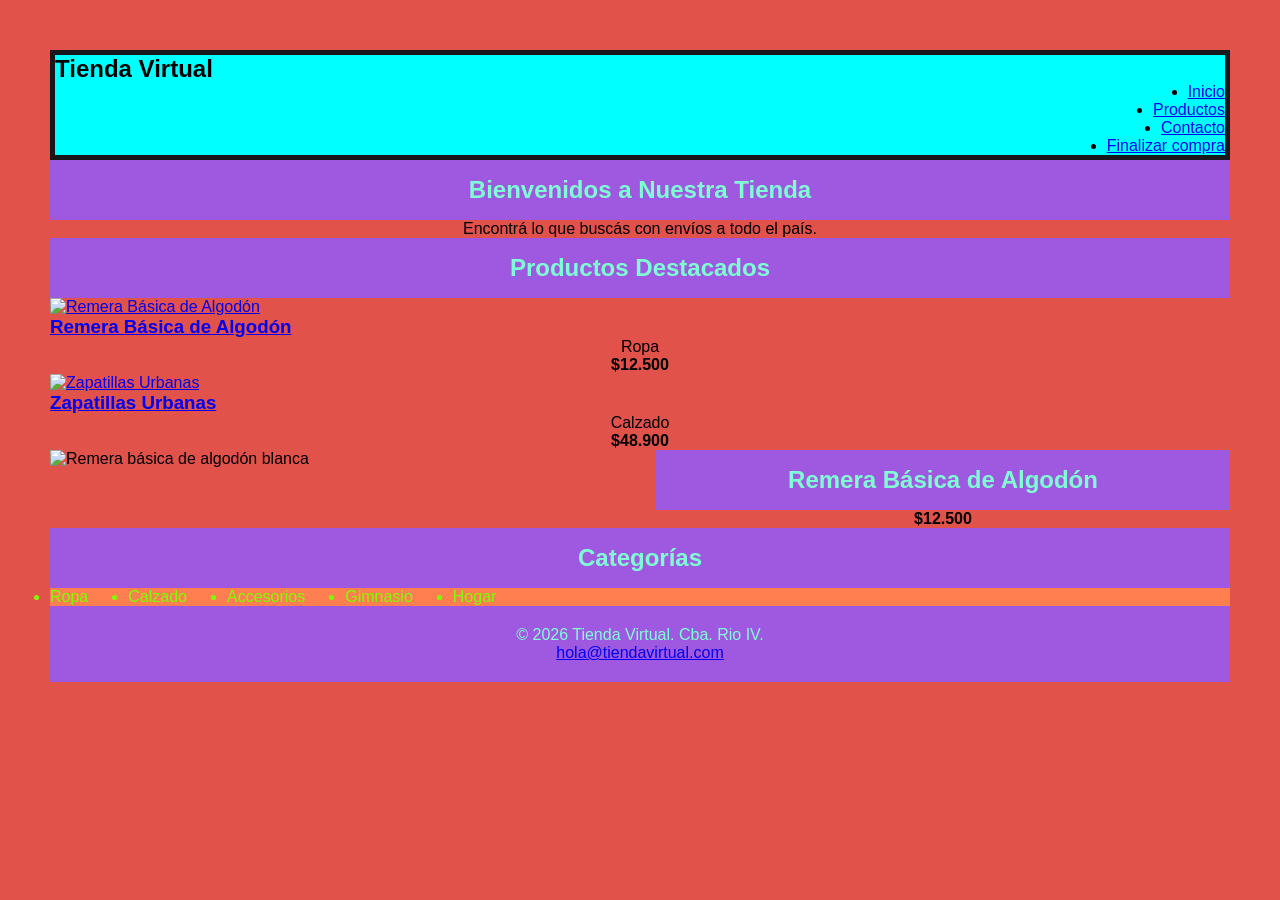
==== index.html @ 2cb7e8ae "modifico contacto" ====
<!DOCTYPE html>
<html lang="es">

<head>
  <meta charset="UTF-8">
  <meta name="viewport" content="width=device-width, initial-scale=1.0">
  <meta name="description" content="Tienda online con ropa, calzado y accesorios.">
  <link rel="stylesheet" href="style.css">
  <title>Document1</title>
</head>

<body>
  <header>
 <div class="barra">
    <nav>
      <h1 class="logo">Tienda Virtual</h1>
      <ul class="menu">
        <li><a href="index.html">Inicio</a></li>
        <li><a href="producto.html">Productos</a></li>
        <li><a href="contacto.html">Contacto</a></li>
        <li><a href="checkout.html">Finalizar compra</a></li>
      </ul>
    </nav>
</div>
  </header>

  <main>
    <section>
      <h2>Bienvenidos a Nuestra Tienda</h2>

      <p>Encontrá lo que buscás con envíos a todo el país.</p>
    </section>

    <section>
      <h2>Productos Destacados</h2>

      <article>
        <a href="producto.html">
          <img
            src="https://th.bing.com/th/id/OIP.OjvxBIUuVqAp0aXyVSWd2QHaJ4?w=180&h=250&c=7&r=0&o=7&dpr=1.5&pid=1.7&rm=3"
            alt="Remera Básica de Algodón">
        </a>
        <h3><a href="producto.html">Remera Básica de Algodón</a></h3>
        <p>Ropa</p>
        <p><strong>$12.500</strong></p>
      </article>

      <article>
        <a href="producto.html">
          <img src="https://tse4.mm.bing.net/th/id/OIP.L71w2aeGXB-bJdp4lwWpSwHaE8?r=0&rs=1&pid=ImgDetMain&o=7&rm=3"
            alt="Zapatillas Urbanas">
        </a>
        <h3><a href="producto.html">Zapatillas Urbanas</a></h3>
        <p>Calzado</p>
        <p><strong>$48.900</strong></p>
      </article>

      <article class="detalle">
        <div class="detalle-imagen">
          <img src="https://images.pexels.com/photos/36744797/pexels-photo-36744797.jpeg" alt="Remera básica de algodón blanca">
        </div>
        <div class="detalle-info">
          <h2>Remera Básica de Algodón</h2>
          <p><strong>$12.500</strong></p>
          <!-- descripción, características y formulario -->
        </div>
      </article>

      <!-- ...los otros 4 productos con la misma estructura... -->
    </section>

    <aside>
      <h2>Categorías</h2>
      <ul class="menu2">
        <li>Ropa</li>
        <li>Calzado</li>
        <li>Accesorios</li>
        <li>Gimnasio</li>
        <li>Hogar</li>
      </ul>
    </aside>
  </main>
  </form>


  <footer>
    <p>&copy; 2026 Tienda Virtual. Cba. Rio IV.</p>
    <a href="mailto:hola@tiendavirtual.com">hola@tiendavirtual.com</a>
  </footer>


  <script src="script.js"></script>
</body>

</html>
---- style.css ----
* {
    margin: 0;
    padding: 0;
    box-sizing: border-box;
}

body {
    margin: 30px;
    padding: 20px;
    font-family: Arial, sans-serif;
    background-color: rgb(225, 82, 75);
    gap: 1rem;
}

.barra {
    display: flex;
    flex-direction: column;
    background-color: aqua;
    border: 5px solid rgb(24, 24, 28);
    gap: 5rem;
}

.logo {
    margin: 0;
    gap: 0.5rem;
    display: flex;
    justify-content: left;
    align-items: center;

}

.menu {
    display: flex;
    flex-direction: column;
    align-items: end;
    justify-content: column;
    text-decoration: none;
}


.detalle {
    display: grid;
    grid-template-columns: 1fr 1fr;
    /* dos columnas iguales */
    gap: 2rem;
    align-items: start;
}

img {
    width: 100%;
    height: auto;
}

.menu2 {
    display: flex;
    flex-direction: row;
    align-items: end;
    justify-content: row;
    gap: 2.5rem;
    color: chartreuse;
    background-color: coral;
    text-decoration: none;
    text-align: center;
}

h2 {
    background-color: rgb(159, 89, 224);
    font-size: 24px;
    color: aquamarine;
    line-height: 2.5;
    text-align: center;
}

p {
    text-align: center;
}

footer {
    background-color: rgb(159, 89, 224);
    color: aquamarine;
    text-align: center;
    padding: 20px;
}

.contacto {
    color: aliceblue;
    gap: 20px;
    display: flex;
    flex-direction: column;
    align-items: end;
    justify-content: center;
    text-decoration: none;
}
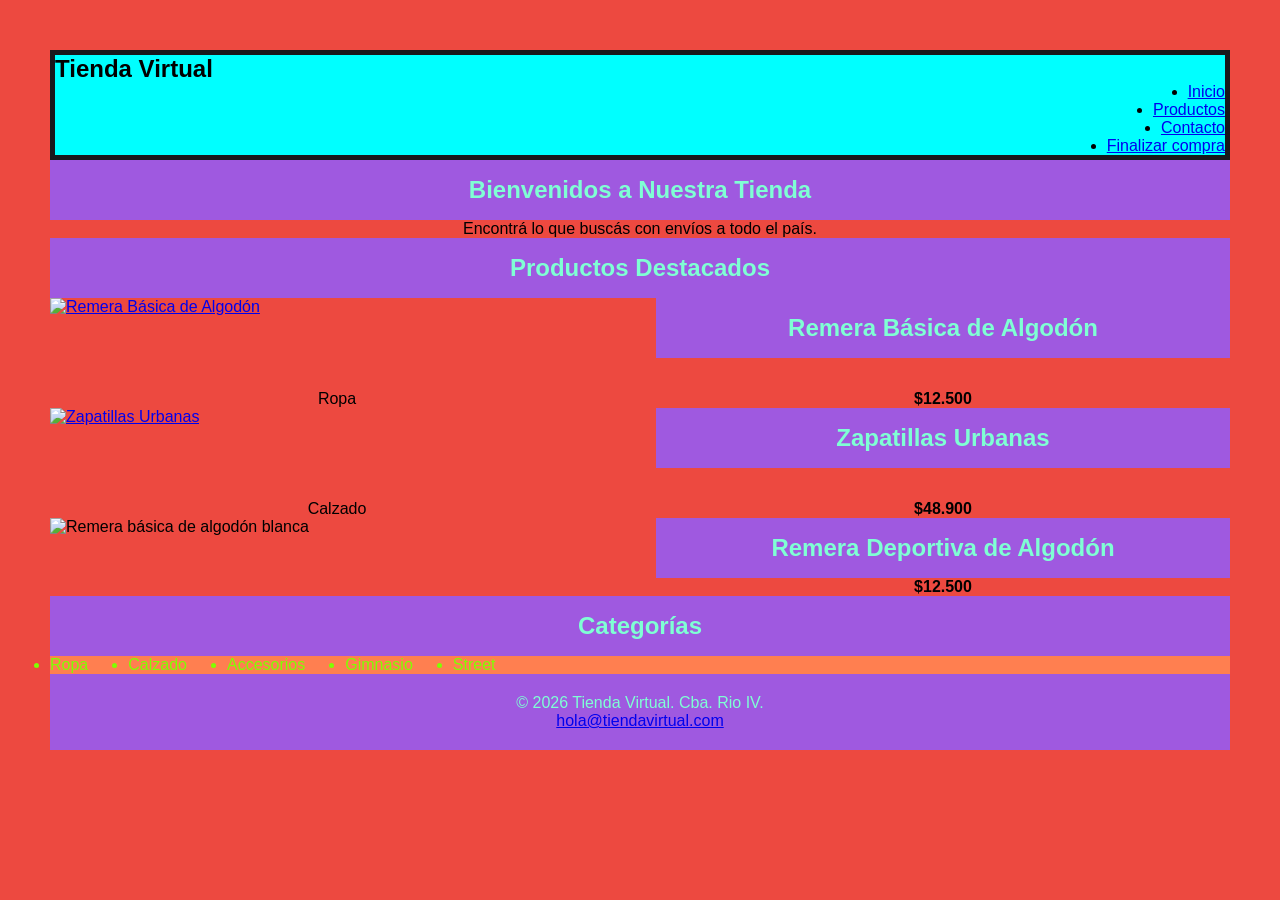
==== commit f8b9d7d3: "cambio categoria" ====
--- a/index.html
+++ b/index.html
@@ -34,33 +34,33 @@
     <section>
       <h2>Productos Destacados</h2>
 
-      <article>
+      <article class="detalle3">
         <a href="producto.html">
           <img
-            src="https://th.bing.com/th/id/OIP.OjvxBIUuVqAp0aXyVSWd2QHaJ4?w=180&h=250&c=7&r=0&o=7&dpr=1.5&pid=1.7&rm=3"
+            src="https://media.istockphoto.com/id/1491056555/photo/woman-in-a-white-t-shirt-poses-near-a-white-wall-hand-gestures-and-emotions-studio.webp?s=1024x1024&w=is&k=20&c=mwggUJ05qRBDankO-YT0yRSN0hcG6VgqY9pfd3C7zJc="
             alt="Remera Básica de Algodón">
         </a>
-        <h3><a href="producto.html">Remera Básica de Algodón</a></h3>
+        <h3>Remera Básica de Algodón</h3>
         <p>Ropa</p>
         <p><strong>$12.500</strong></p>
       </article>
 
-      <article>
+      <article class="detalle2">
         <a href="producto.html">
           <img src="https://tse4.mm.bing.net/th/id/OIP.L71w2aeGXB-bJdp4lwWpSwHaE8?r=0&rs=1&pid=ImgDetMain&o=7&rm=3"
             alt="Zapatillas Urbanas">
         </a>
-        <h3><a href="producto.html">Zapatillas Urbanas</a></h3>
+        <h3>Zapatillas Urbanas</h3>
         <p>Calzado</p>
         <p><strong>$48.900</strong></p>
       </article>
 
       <article class="detalle">
         <div class="detalle-imagen">
-          <img src="https://images.pexels.com/photos/36744797/pexels-photo-36744797.jpeg" alt="Remera básica de algodón blanca">
+          <img src="https://images.pexels.com/photos/40413442/pexels-photo-40413442.jpeg" alt="Remera básica de algodón blanca">
         </div>
         <div class="detalle-info">
-          <h2>Remera Básica de Algodón</h2>
+          <h2>Remera Deportiva de Algodón</h2>
           <p><strong>$12.500</strong></p>
           <!-- descripción, características y formulario -->
         </div>
@@ -76,7 +76,7 @@
         <li>Calzado</li>
         <li>Accesorios</li>
         <li>Gimnasio</li>
-        <li>Hogar</li>
+        <li>Street</li>
       </ul>
     </aside>
   </main>
--- a/style.css
+++ b/style.css
@@ -8,7 +8,7 @@
     margin: 30px;
     padding: 20px;
     font-family: Arial, sans-serif;
-    background-color: rgb(225, 82, 75);
+    background-color: rgb(237, 73, 64);
     gap: 1rem;
 }
 
@@ -37,6 +37,21 @@
     text-decoration: none;
 }
 
+.detalle3 {
+    display: grid;
+    grid-template-columns: 1fr 1fr;
+    /* dos columnas iguales */
+    gap: 2rem;
+    align-items: start;
+}
+
+.detalle2 {
+    display: grid;
+    grid-template-columns: 1fr 1fr;
+    /* dos columnas iguales */
+    gap: 2rem;
+    align-items: start;
+}
 
 .detalle {
     display: grid;
@@ -54,16 +69,24 @@
 .menu2 {
     display: flex;
     flex-direction: row;
-    align-items: end;
+    align-items: flex-start;
     justify-content: row;
     gap: 2.5rem;
     color: chartreuse;
     background-color: coral;
     text-decoration: none;
+    
+}
+
+h2 {
+    background-color: rgb(159, 89, 224);
+    font-size: 24px;
+    color: aquamarine;
+    line-height: 2.5;
     text-align: center;
 }
 
-h2 {
+h3 {
     background-color: rgb(159, 89, 224);
     font-size: 24px;
     color: aquamarine;
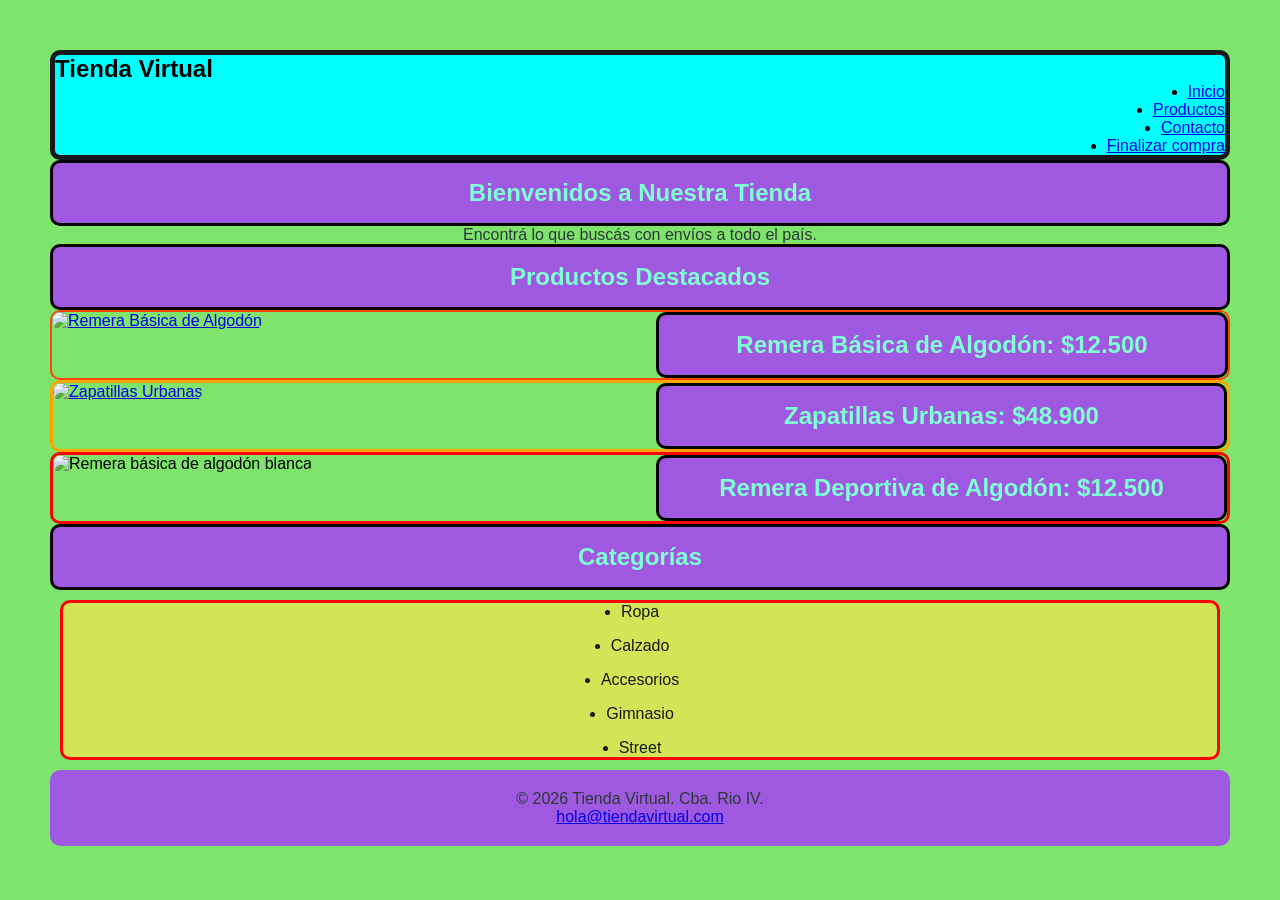
==== commit 167329d7: "nuevos colores" ====
--- a/index.html
+++ b/index.html
@@ -11,17 +11,17 @@
 
 <body>
   <header>
- <div class="barra">
-    <nav>
-      <h1 class="logo">Tienda Virtual</h1>
-      <ul class="menu">
-        <li><a href="index.html">Inicio</a></li>
-        <li><a href="producto.html">Productos</a></li>
-        <li><a href="contacto.html">Contacto</a></li>
-        <li><a href="checkout.html">Finalizar compra</a></li>
-      </ul>
-    </nav>
-</div>
+    <div class="barra">
+      <nav>
+        <h1 class="logo">Tienda Virtual</h1>
+        <ul class="menu">
+          <li><a href="index.html">Inicio</a></li>
+          <li><a href="producto.html">Productos</a></li>
+          <li><a href="contacto.html">Contacto</a></li>
+          <li><a href="checkout.html">Finalizar compra</a></li>
+        </ul>
+      </nav>
+    </div>
   </header>
 
   <main>
@@ -40,9 +40,7 @@
             src="https://media.istockphoto.com/id/1491056555/photo/woman-in-a-white-t-shirt-poses-near-a-white-wall-hand-gestures-and-emotions-studio.webp?s=1024x1024&w=is&k=20&c=mwggUJ05qRBDankO-YT0yRSN0hcG6VgqY9pfd3C7zJc="
             alt="Remera Básica de Algodón">
         </a>
-        <h3>Remera Básica de Algodón</h3>
-        <p>Ropa</p>
-        <p><strong>$12.500</strong></p>
+        <h3>Remera Básica de Algodón: $12.500</h3>
       </article>
 
       <article class="detalle2">
@@ -50,19 +48,16 @@
           <img src="https://tse4.mm.bing.net/th/id/OIP.L71w2aeGXB-bJdp4lwWpSwHaE8?r=0&rs=1&pid=ImgDetMain&o=7&rm=3"
             alt="Zapatillas Urbanas">
         </a>
-        <h3>Zapatillas Urbanas</h3>
-        <p>Calzado</p>
-        <p><strong>$48.900</strong></p>
+        <h3>Zapatillas Urbanas: $48.900</h3>
       </article>
 
       <article class="detalle">
         <div class="detalle-imagen">
-          <img src="https://images.pexels.com/photos/40413442/pexels-photo-40413442.jpeg" alt="Remera básica de algodón blanca">
+          <img src="https://images.pexels.com/photos/40413442/pexels-photo-40413442.jpeg"
+            alt="Remera básica de algodón blanca">
         </div>
         <div class="detalle-info">
-          <h2>Remera Deportiva de Algodón</h2>
-          <p><strong>$12.500</strong></p>
-          <!-- descripción, características y formulario -->
+          <h2>Remera Deportiva de Algodón: $12.500</h2>
         </div>
       </article>
 
--- a/style.css
+++ b/style.css
@@ -8,8 +8,8 @@
     margin: 30px;
     padding: 20px;
     font-family: Arial, sans-serif;
-    background-color: rgb(237, 73, 64);
-    gap: 1rem;
+    background-color: rgb(126, 228, 108);
+    gap: 2rem;
 }
 
 .barra {
@@ -17,6 +17,7 @@
     flex-direction: column;
     background-color: aqua;
     border: 5px solid rgb(24, 24, 28);
+    border-radius: 10px;
     gap: 5rem;
 }
 
@@ -43,6 +44,8 @@
     /* dos columnas iguales */
     gap: 2rem;
     align-items: start;
+    border-radius: 10px;
+    border: 2px solid orangered;
 }
 
 .detalle2 {
@@ -51,6 +54,8 @@
     /* dos columnas iguales */
     gap: 2rem;
     align-items: start;
+    border-radius: 10px;
+    border: 3px solid orange;
 }
 
 .detalle {
@@ -59,22 +64,37 @@
     /* dos columnas iguales */
     gap: 2rem;
     align-items: start;
+    border-radius: 10px;
+    border: 3px solid red;
 }
 
 img {
     width: 100%;
     height: auto;
+    border-radius: 10px;
 }
 
 .menu2 {
+    margin: 10px;
     display: flex;
-    flex-direction: row;
-    align-items: flex-start;
-    justify-content: row;
-    gap: 2.5rem;
-    color: chartreuse;
-    background-color: coral;
+    flex-direction: column;
+    align-items: center;
+    justify-content: column;
+    gap: 1rem;
+    font-family: 'Gill Sans', 'Gill Sans MT', 'Trebuchet MS', sans-serif 'Arial Narrow', Arial, sans-serif Georgia, Times, 'Times New Roman', serif;
+
+    color: rgb(23, 27, 20);
+    background-color: rgb(211, 228, 87);
+    border-radius: 10px;
+    border: 3px solid red;
+}
+
+.caracter {
+    background-color: aqua;
+    color: rgb(219, 12, 12);
     text-decoration: none;
+    border: 3px solid black;
+    text-align: center;
     
 }
 
@@ -84,6 +104,8 @@
     color: aquamarine;
     line-height: 2.5;
     text-align: center;
+    border-radius: 10px;
+    border: 3px solid black;
 }
 
 h3 {
@@ -92,10 +114,13 @@
     color: aquamarine;
     line-height: 2.5;
     text-align: center;
+    border-radius: 10px;
+    border: 3px solid black;
 }
 
 p {
     text-align: center;
+    color: rgb(44, 56, 56);
 }
 
 footer {
@@ -103,6 +128,7 @@
     color: aquamarine;
     text-align: center;
     padding: 20px;
+    border-radius: 10px;
 }
 
 .contacto {
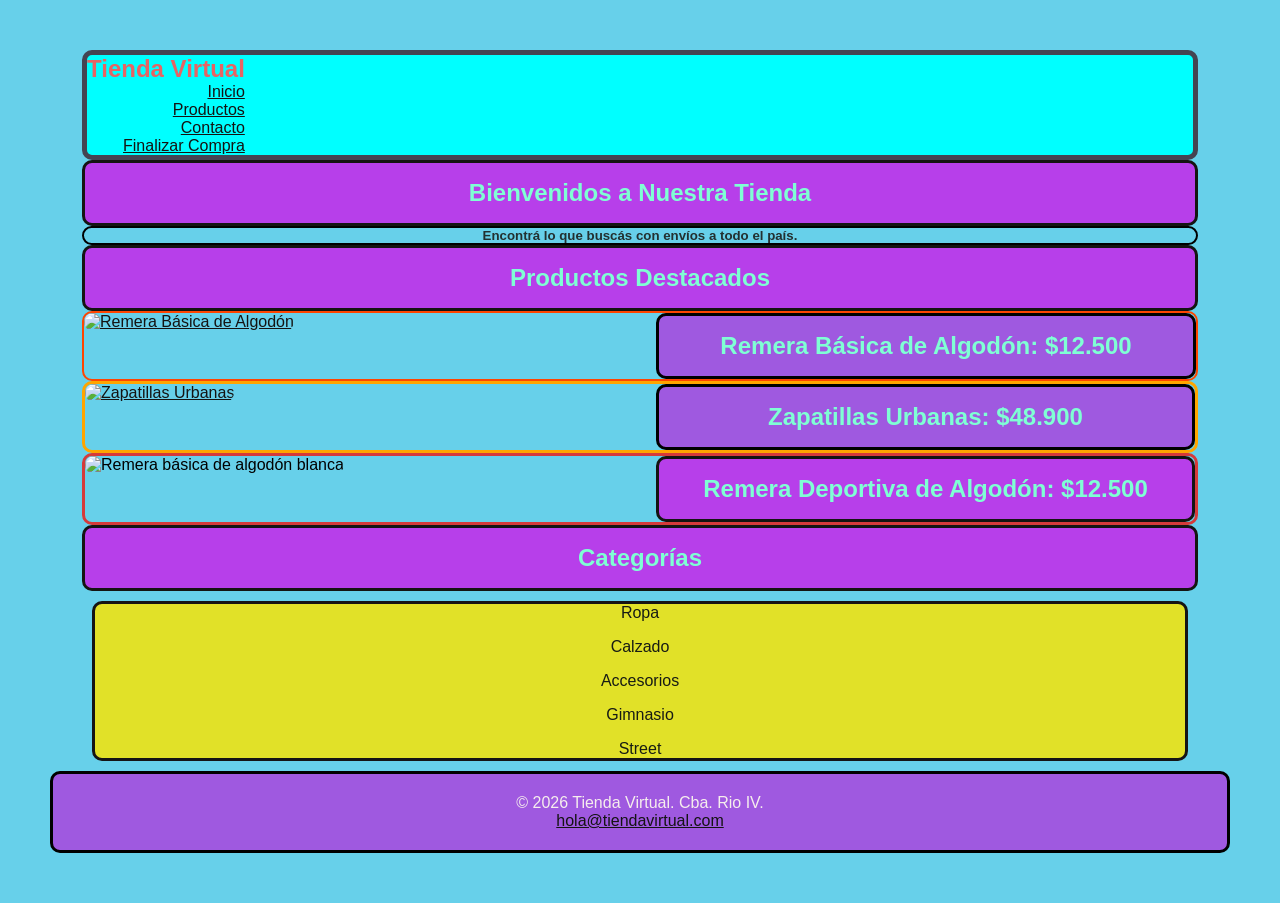
==== commit 4f8d2dce: "agrego botones" ====
--- a/index.html
+++ b/index.html
@@ -12,13 +12,13 @@
 <body>
   <header>
     <div class="barra">
-      <nav>
+      <nav class="nav">
         <h1 class="logo">Tienda Virtual</h1>
         <ul class="menu">
           <li><a href="index.html">Inicio</a></li>
           <li><a href="producto.html">Productos</a></li>
           <li><a href="contacto.html">Contacto</a></li>
-          <li><a href="checkout.html">Finalizar compra</a></li>
+          <li><a href="checkout.html">Finalizar Compra</a></li>
         </ul>
       </nav>
     </div>
@@ -27,9 +27,10 @@
   <main>
     <section>
       <h2>Bienvenidos a Nuestra Tienda</h2>
-
-      <p>Encontrá lo que buscás con envíos a todo el país.</p>
-    </section>
+      <section>
+    <div>
+      <h5 class="duti">Encontrá lo que buscás con envíos a todo el país.</h5>
+    </div>
 
     <section>
       <h2>Productos Destacados</h2>
--- a/style.css
+++ b/style.css
@@ -8,7 +8,7 @@
     margin: 30px;
     padding: 20px;
     font-family: Arial, sans-serif;
-    background-color: rgb(126, 228, 108);
+    background-color: rgb(103, 208, 234);
     gap: 2rem;
 }
 
@@ -16,7 +16,7 @@
     display: flex;
     flex-direction: column;
     background-color: aqua;
-    border: 5px solid rgb(24, 24, 28);
+    border: 5px solid rgb(68, 68, 83);
     border-radius: 10px;
     gap: 5rem;
 }
@@ -27,14 +27,17 @@
     display: flex;
     justify-content: left;
     align-items: center;
-
+    font-family: Impact, Haettenschweiler, 'Arial Narrow Bold', sans-serif;
+    color: rgb(230, 100, 100)
 }
 
 .menu {
+    list-style-type: none;
     display: flex;
     flex-direction: column;
     align-items: end;
     justify-content: column;
+    color: rgb(220, 50, 50);
     text-decoration: none;
 }
 
@@ -65,16 +68,18 @@
     gap: 2rem;
     align-items: start;
     border-radius: 10px;
-    border: 3px solid red;
+    border: 3px solid rgb(213, 58, 58);
 }
 
 img {
     width: 100%;
     height: auto;
     border-radius: 10px;
+    box-shadow: 10px;
 }
 
 .menu2 {
+    list-style-type: none;
     margin: 10px;
     display: flex;
     flex-direction: column;
@@ -84,9 +89,9 @@
     font-family: 'Gill Sans', 'Gill Sans MT', 'Trebuchet MS', sans-serif 'Arial Narrow', Arial, sans-serif Georgia, Times, 'Times New Roman', serif;
 
     color: rgb(23, 27, 20);
-    background-color: rgb(211, 228, 87);
+    background-color: rgb(225, 225, 40);
     border-radius: 10px;
-    border: 3px solid red;
+    border: 3px solid rgb(21, 20, 20);
 }
 
 .caracter {
@@ -95,17 +100,17 @@
     text-decoration: none;
     border: 3px solid black;
     text-align: center;
-    
+
 }
 
 h2 {
-    background-color: rgb(159, 89, 224);
+    background-color: rgb(183, 63, 234);
     font-size: 24px;
     color: aquamarine;
     line-height: 2.5;
     text-align: center;
     border-radius: 10px;
-    border: 3px solid black;
+    border: 3px solid rgb(20, 20, 18);
 }
 
 h3 {
@@ -120,23 +125,66 @@
 
 p {
     text-align: center;
-    color: rgb(44, 56, 56);
+    color: rgb(246, 238, 237);
+
+
+}
+
+.duti {
+    text-align: center;
+    color: rgb(35, 48, 48);
+    border: 2px solid black;
+    border-radius: 10px;
 }
 
 footer {
     background-color: rgb(159, 89, 224);
-    color: aquamarine;
     text-align: center;
     padding: 20px;
     border-radius: 10px;
+    border: 3px solid black;
+}
+
+a {
+    color: rgb(20, 19, 18);
 }
 
 .contacto {
-    color: aliceblue;
+
     gap: 20px;
     display: flex;
     flex-direction: column;
     align-items: end;
     justify-content: center;
     text-decoration: none;
+}
+
+
+@media (min-width: 768px) {
+
+    header,
+    main,
+    footer {
+        padding-left: 2rem;
+        padding-right: 2rem;
+    }
+
+    .barra {
+        flex-direction: row;
+        justify-content: space-between;
+    }
+
+    .detalle {
+        grid-template-columns: 1fr 1fr;
+    }
+}
+
+@media (min-width: 1024px) {
+    .producto.destacado {
+        grid-column: span 2;
+    }
+
+    .hero {
+        padding: 6rem 1rem;
+    }
 }
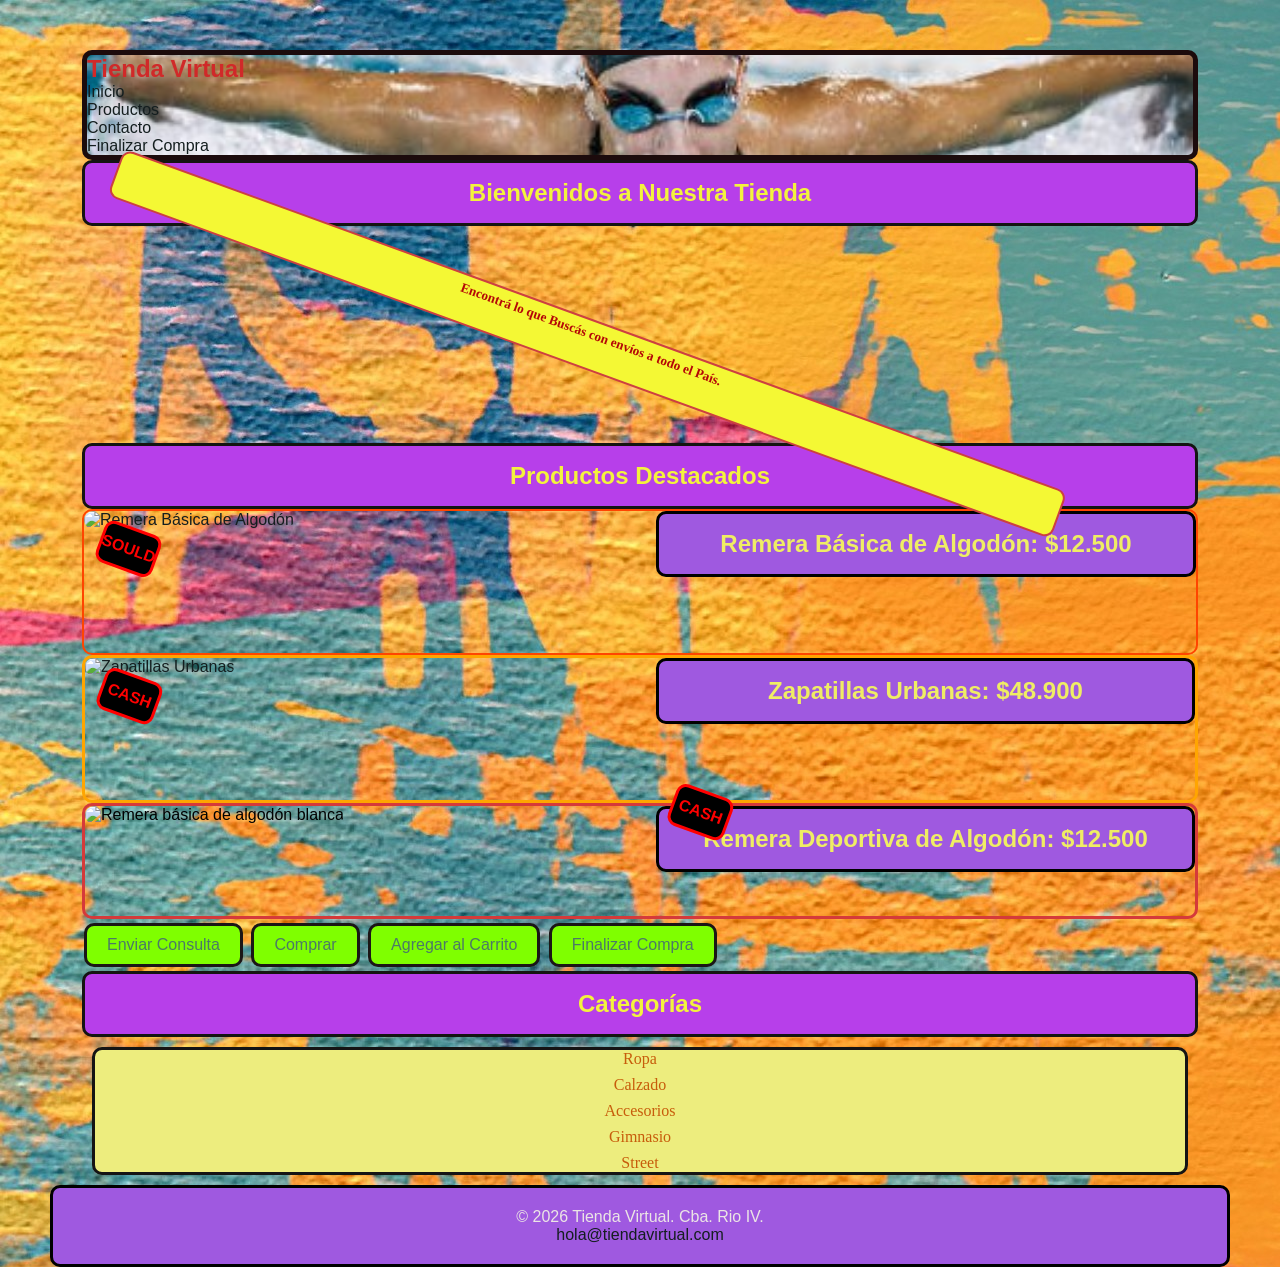
==== commit 926dded5: "nuevas imagenes" ====
--- a/index.html
+++ b/index.html
@@ -14,68 +14,87 @@
     <div class="barra">
       <nav class="nav">
         <h1 class="logo">Tienda Virtual</h1>
-        <ul class="menu">
+        <ul class="menu1">
           <li><a href="index.html">Inicio</a></li>
           <li><a href="producto.html">Productos</a></li>
           <li><a href="contacto.html">Contacto</a></li>
           <li><a href="checkout.html">Finalizar Compra</a></li>
         </ul>
       </nav>
-    </div>
+      
   </header>
 
-  <main>
-    <section>
-      <h2>Bienvenidos a Nuestra Tienda</h2>
+  <form>
+    <main>
       <section>
-    <div>
-      <h5 class="duti">Encontrá lo que buscás con envíos a todo el país.</h5>
-    </div>
+        <h2>Bienvenidos a Nuestra Tienda</h2>
+        <section>
+          <div class="rotate">
+            <h5 class="duti">Encontrá lo que Buscás con envíos a todo el País.</h5>
+          </div>
 
-    <section>
-      <h2>Productos Destacados</h2>
+          <section>
+            <h2>Productos Destacados</h2>
 
-      <article class="detalle3">
-        <a href="producto.html">
-          <img
-            src="https://media.istockphoto.com/id/1491056555/photo/woman-in-a-white-t-shirt-poses-near-a-white-wall-hand-gestures-and-emotions-studio.webp?s=1024x1024&w=is&k=20&c=mwggUJ05qRBDankO-YT0yRSN0hcG6VgqY9pfd3C7zJc="
-            alt="Remera Básica de Algodón">
-        </a>
-        <h3>Remera Básica de Algodón: $12.500</h3>
-      </article>
+            <article class="detalle3">
+              <a href="producto.html">
+                <img
+                  src="https://media.istockphoto.com/id/1491056555/photo/woman-in-a-white-t-shirt-poses-near-a-white-wall-hand-gestures-and-emotions-studio.webp?s=1024x1024&w=is&k=20&c=mwggUJ05qRBDankO-YT0yRSN0hcG6VgqY9pfd3C7zJc="
+                  alt="Remera Básica de Algodón">
+              </a>
+              <h3>Remera Básica de Algodón: $12.500</h3>
+              <div class="rotatediv">
+              <h4>SOULD</h4>
+            </div>
+            </article>
 
-      <article class="detalle2">
-        <a href="producto.html">
-          <img src="https://tse4.mm.bing.net/th/id/OIP.L71w2aeGXB-bJdp4lwWpSwHaE8?r=0&rs=1&pid=ImgDetMain&o=7&rm=3"
-            alt="Zapatillas Urbanas">
-        </a>
-        <h3>Zapatillas Urbanas: $48.900</h3>
-      </article>
+            <article class="detalle2">
+              <a href="producto.html">
+                <img
+                  src="https://tse4.mm.bing.net/th/id/OIP.L71w2aeGXB-bJdp4lwWpSwHaE8?r=0&rs=1&pid=ImgDetMain&o=7&rm=3"
+                  alt="Zapatillas Urbanas">
+              </a>
+              <h3>Zapatillas Urbanas: $48.900</h3>
+              <div class="rotatediv">
+              <h4>CASH</h4>
+            </div>
+            </article>
 
-      <article class="detalle">
-        <div class="detalle-imagen">
-          <img src="https://images.pexels.com/photos/40413442/pexels-photo-40413442.jpeg"
-            alt="Remera básica de algodón blanca">
-        </div>
-        <div class="detalle-info">
-          <h2>Remera Deportiva de Algodón: $12.500</h2>
-        </div>
-      </article>
+            <article class="detalle">
+              <div class="detalle-imagen">
+                <img src="https://images.pexels.com/photos/40413442/pexels-photo-40413442.jpeg"
+                  alt="Remera básica de algodón blanca">
+              </div>
+              <div class="detalle-info">
+                <h3>Remera Deportiva de Algodón: $12.500</h3>
+                <div class="rotatediv">
+                <h4>CASH</h4>
+              </div>
+              </div>
+            </article>
 
-      <!-- ...los otros 4 productos con la misma estructura... -->
-    </section>
+            <!-- ...los otros 4 productos con la misma estructura... -->
+          </section>
 
-    <aside>
-      <h2>Categorías</h2>
-      <ul class="menu2">
-        <li>Ropa</li>
-        <li>Calzado</li>
-        <li>Accesorios</li>
-        <li>Gimnasio</li>
-        <li>Street</li>
-      </ul>
-    </aside>
-  </main>
+
+          <button type="submit">Enviar Consulta </button>
+          <button type="submit">Comprar </button>
+          <button type="submit">Agregar al Carrito</button>
+          <button type="submit">Finalizar Compra</button>
+
+
+
+          <aside>
+            <h2>Categorías</h2>
+            <ul class="menu2">
+              <li>Ropa</li>
+              <li>Calzado</li>
+              <li>Accesorios</li>
+              <li>Gimnasio</li>
+              <li>Street</li>
+            </ul>
+          </aside>
+    </main>
   </form>
 
 
@@ -83,7 +102,7 @@
     <p>&copy; 2026 Tienda Virtual. Cba. Rio IV.</p>
     <a href="mailto:hola@tiendavirtual.com">hola@tiendavirtual.com</a>
   </footer>
-
+    </div>
 
   <script src="script.js"></script>
 </body>
--- a/style.css
+++ b/style.css
@@ -7,18 +7,20 @@
 body {
     margin: 30px;
     padding: 20px;
+    height: 100vh;
     font-family: Arial, sans-serif;
-    background-color: rgb(103, 208, 234);
-    gap: 2rem;
+    gap: 2rem;
+    background: url(IMG/pexels-steve-30680067.jpg);
 }
 
 .barra {
     display: flex;
     flex-direction: column;
-    background-color: aqua;
-    border: 5px solid rgb(68, 68, 83);
+    background-color: rgb(84, 236, 236);
+    border: 5px solid rgb(28, 11, 12);
     border-radius: 10px;
     gap: 5rem;
+    background: url(IMG/nadadora.jpg) no-repeat center center/ cover;
 }
 
 .logo {
@@ -28,16 +30,22 @@
     justify-content: left;
     align-items: center;
     font-family: Impact, Haettenschweiler, 'Arial Narrow Bold', sans-serif;
-    color: rgb(230, 100, 100)
-}
-
-.menu {
+    color: rgb(208, 41, 41)
+}
+
+a {
+    color: rgb(20, 30, 31);
+    text-decoration: none;
+}
+
+
+.menu1 {
     list-style-type: none;
     display: flex;
     flex-direction: column;
-    align-items: end;
+    align-items:first baseline;
     justify-content: column;
-    color: rgb(220, 50, 50);
+    color: rgb(221, 207, 207);
     text-decoration: none;
 }
 
@@ -78,6 +86,8 @@
     box-shadow: 10px;
 }
 
+.unica {}
+
 .menu2 {
     list-style-type: none;
     margin: 10px;
@@ -85,17 +95,17 @@
     flex-direction: column;
     align-items: center;
     justify-content: column;
-    gap: 1rem;
-    font-family: 'Gill Sans', 'Gill Sans MT', 'Trebuchet MS', sans-serif 'Arial Narrow', Arial, sans-serif Georgia, Times, 'Times New Roman', serif;
-
-    color: rgb(23, 27, 20);
-    background-color: rgb(225, 225, 40);
+    gap: 0.5rem;
+    font-family: initial;
+    color: rgb(199, 92, 11);
+    background-color: rgb(237, 237, 126);
     border-radius: 10px;
     border: 3px solid rgb(21, 20, 20);
 }
 
 .caracter {
-    background-color: aqua;
+    list-style: none;
+    background-color: rgb(221, 255, 0);
     color: rgb(219, 12, 12);
     text-decoration: none;
     border: 3px solid black;
@@ -106,7 +116,7 @@
 h2 {
     background-color: rgb(183, 63, 234);
     font-size: 24px;
-    color: aquamarine;
+    color: rgb(243, 243, 61);
     line-height: 2.5;
     text-align: center;
     border-radius: 10px;
@@ -116,25 +126,51 @@
 h3 {
     background-color: rgb(159, 89, 224);
     font-size: 24px;
-    color: aquamarine;
+    color: rgb(239, 237, 100);
     line-height: 2.5;
     text-align: center;
     border-radius: 10px;
     border: 3px solid black;
 }
 
+.unit {
+    color: chartreuse;
+    background-color: blue;
+    border: 2px solid black;
+    border-radius: 10px;
+}
+
+.rotadiv {
+    transform: rotate(20deg);
+}
+
 p {
     text-align: center;
-    color: rgb(246, 238, 237);
-
-
+    color: rgb(236, 229, 229);
+}
+
+.p {
+    border: 3px solid rgb(34, 202, 207);
+    border-radius: 10px ;
+    color: rgb(24, 40, 42);
+    background-color: chartreuse;
 }
 
 .duti {
-    text-align: center;
-    color: rgb(35, 48, 48);
-    border: 2px solid black;
-    border-radius: 10px;
+    width: 90%;
+    margin: 10% 10% 5% 0%;
+    padding: 5px;
+    height: 50px;
+    background-color: rgb(244, 248, 52);
+    text-align: center;
+    color: rgb(180, 7, 7);
+    border: 2px solid rgb(205, 64, 64);
+    border-radius: 10px;
+    font-family: cursive;
+}
+
+.rotate {
+    transform: rotate(20deg);
 }
 
 footer {
@@ -145,8 +181,21 @@
     border: 3px solid black;
 }
 
-a {
-    color: rgb(20, 19, 18);
+
+
+button {
+    background-color:chartreuse;
+    color: rgb(75, 121, 103);
+    border: 3px solid rgb(27, 22, 22);
+    border-radius: 10px;
+    margin: 4px 2px;
+    padding: 10px 20px;
+    text-align: center;
+    text-decoration: none;
+    display: inline-block;
+    font-size: 16px;
+    cursor: pointer;
+
 }
 
 .contacto {
@@ -157,6 +206,25 @@
     align-items: end;
     justify-content: center;
     text-decoration: none;
+}
+
+h4 {
+    width: 60px;
+    padding: 10px;
+    color: red;
+    border: 3px solid red;
+    border-radius: 10px;
+    background-color: black;
+    text-align: center;
+    display: flex;
+    justify-content: center;
+    align-items: flex-end;
+}
+
+.rotatediv {
+    transform: rotate(20deg);
+
+
 }
 
 
@@ -168,16 +236,17 @@
         padding-left: 2rem;
         padding-right: 2rem;
     }
-
-    .barra {
-        flex-direction: row;
-        justify-content: space-between;
-    }
-
-    .detalle {
-        grid-template-columns: 1fr 1fr;
-    }
-}
+}
+
+.barra {
+    flex-direction: row;
+    justify-content: space-between;
+}
+
+.detalle {
+    grid-template-columns: 1fr 1fr;
+}
+
 
 @media (min-width: 1024px) {
     .producto.destacado {
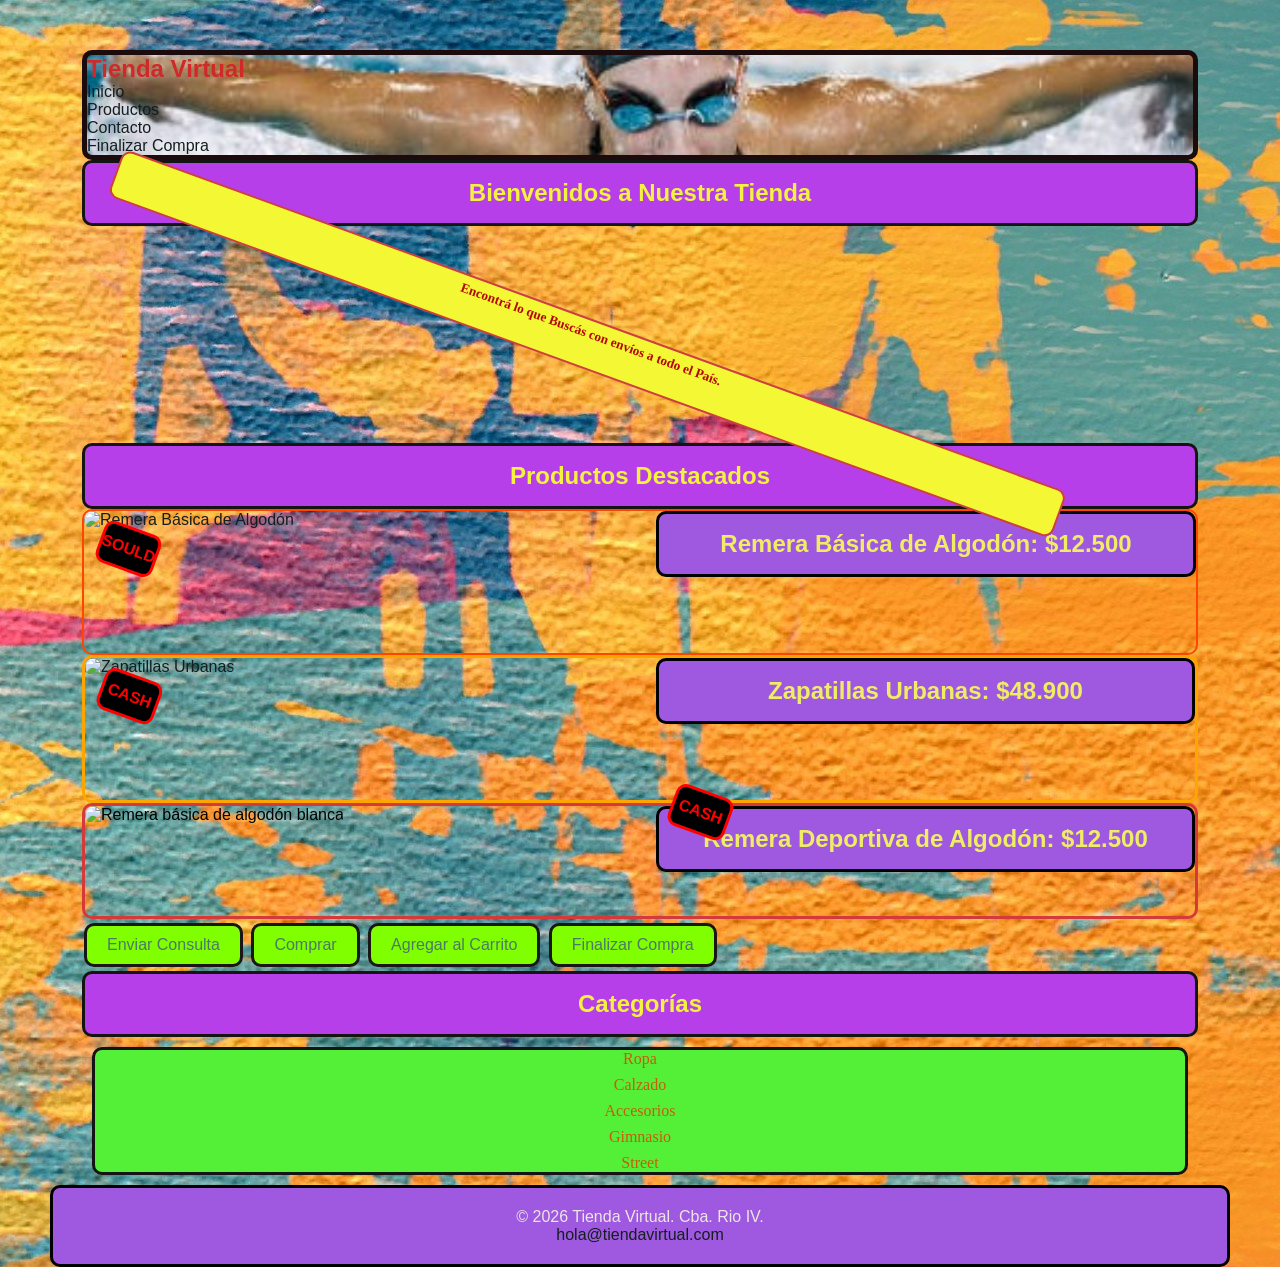
==== commit 0c4feb34: "acomodo y fotos" ====
--- a/index.html
+++ b/index.html
@@ -32,10 +32,10 @@
           <div class="rotate">
             <h5 class="duti">Encontrá lo que Buscás con envíos a todo el País.</h5>
           </div>
+              <h2>Productos Destacados</h2>
+
 
           <section>
-            <h2>Productos Destacados</h2>
-
             <article class="detalle3">
               <a href="producto.html">
                 <img
@@ -72,7 +72,6 @@
               </div>
               </div>
             </article>
-
             <!-- ...los otros 4 productos con la misma estructura... -->
           </section>
 
--- a/style.css
+++ b/style.css
@@ -38,123 +38,17 @@
     text-decoration: none;
 }
 
-
 .menu1 {
     list-style-type: none;
     display: flex;
     flex-direction: column;
-    align-items:first baseline;
+    align-items: first baseline;
     justify-content: column;
     color: rgb(221, 207, 207);
     text-decoration: none;
 }
-
-.detalle3 {
-    display: grid;
-    grid-template-columns: 1fr 1fr;
-    /* dos columnas iguales */
-    gap: 2rem;
-    align-items: start;
-    border-radius: 10px;
-    border: 2px solid orangered;
-}
-
-.detalle2 {
-    display: grid;
-    grid-template-columns: 1fr 1fr;
-    /* dos columnas iguales */
-    gap: 2rem;
-    align-items: start;
-    border-radius: 10px;
-    border: 3px solid orange;
-}
-
-.detalle {
-    display: grid;
-    grid-template-columns: 1fr 1fr;
-    /* dos columnas iguales */
-    gap: 2rem;
-    align-items: start;
-    border-radius: 10px;
-    border: 3px solid rgb(213, 58, 58);
-}
-
-img {
-    width: 100%;
-    height: auto;
-    border-radius: 10px;
-    box-shadow: 10px;
-}
-
-.unica {}
-
-.menu2 {
-    list-style-type: none;
-    margin: 10px;
-    display: flex;
-    flex-direction: column;
-    align-items: center;
-    justify-content: column;
-    gap: 0.5rem;
-    font-family: initial;
-    color: rgb(199, 92, 11);
-    background-color: rgb(237, 237, 126);
-    border-radius: 10px;
-    border: 3px solid rgb(21, 20, 20);
-}
-
-.caracter {
-    list-style: none;
-    background-color: rgb(221, 255, 0);
-    color: rgb(219, 12, 12);
-    text-decoration: none;
-    border: 3px solid black;
-    text-align: center;
-
-}
-
-h2 {
-    background-color: rgb(183, 63, 234);
-    font-size: 24px;
-    color: rgb(243, 243, 61);
-    line-height: 2.5;
-    text-align: center;
-    border-radius: 10px;
-    border: 3px solid rgb(20, 20, 18);
-}
-
-h3 {
-    background-color: rgb(159, 89, 224);
-    font-size: 24px;
-    color: rgb(239, 237, 100);
-    line-height: 2.5;
-    text-align: center;
-    border-radius: 10px;
-    border: 3px solid black;
-}
-
-.unit {
-    color: chartreuse;
-    background-color: blue;
-    border: 2px solid black;
-    border-radius: 10px;
-}
-
-.rotadiv {
-    transform: rotate(20deg);
-}
-
-p {
-    text-align: center;
-    color: rgb(236, 229, 229);
-}
-
-.p {
-    border: 3px solid rgb(34, 202, 207);
-    border-radius: 10px ;
-    color: rgb(24, 40, 42);
-    background-color: chartreuse;
-}
+ 
+/*----------primera parte--------*/
 
 .duti {
     width: 90%;
@@ -173,18 +67,85 @@
     transform: rotate(20deg);
 }
 
-footer {
+.detalle3 {
+    display: grid;
+    grid-template-columns: 1fr 1fr;
+    /* dos columnas iguales */
+    gap: 2rem;
+    align-items: start;
+    border-radius: 10px;
+    border: 2px solid orangered;
+}
+
+.detalle2 {
+    display: grid;
+    grid-template-columns: 1fr 1fr;
+    /* dos columnas iguales */
+    gap: 2rem;
+    align-items: start;
+    border-radius: 10px;
+    border: 3px solid orange;
+}
+
+.detalle {
+    display: grid;
+    grid-template-columns: 1fr 1fr;
+    /* dos columnas iguales */
+    gap: 2rem;
+    align-items: start;
+    border-radius: 10px;
+    border: 3px solid rgb(213, 58, 58);
+}
+
+img {
+    width: 100%;
+    height: auto;
+    border-radius: 10px;
+    box-shadow: 10px;
+}
+
+.menu2 {
+    list-style-type: none;
+    margin: 10px;
+    display: flex;
+    flex-direction: column;
+    align-items: center;
+    justify-content: column;
+    gap: 0.5rem;
+    font-family: initial;
+    color: rgb(199, 92, 11);
+    background-color: rgb(84, 240, 56);
+    border-radius: 10px;
+    border: 3px solid rgb(21, 20, 20);
+}
+h2 {
+    background-color: rgb(183, 63, 234);
+    font-size: 24px;
+    color: rgb(243, 243, 61);
+    line-height: 2.5;
+    text-align: center;
+    border-radius: 10px;
+    border: 3px solid rgb(20, 20, 18);
+}
+
+h3 {
     background-color: rgb(159, 89, 224);
-    text-align: center;
-    padding: 20px;
+    font-size: 24px;
+    color: rgb(239, 237, 100);
+    line-height: 2.5;
+    text-align: center;
     border-radius: 10px;
     border: 3px solid black;
 }
 
 
+p {
+    text-align: center;
+    color: rgb(236, 229, 229);
+}
 
 button {
-    background-color:chartreuse;
+    background-color: chartreuse;
     color: rgb(75, 121, 103);
     border: 3px solid rgb(27, 22, 22);
     border-radius: 10px;
@@ -195,7 +156,68 @@
     display: inline-block;
     font-size: 16px;
     cursor: pointer;
-
+}
+
+/*------PRODUCTOS-------*/
+
+.ropa1{
+    display: grid;
+    grid-template-columns: 1fr 1fr;
+    /* dos columnas iguales */
+    gap: 1rem;
+    align-items: start;
+    border-radius: 10px;
+    border: 3px solid rgb(108, 225, 61);
+}
+.ropa{
+    width: 100%;
+    height: auto;
+    border-radius: 10px;
+    box-shadow: 10px;
+}
+
+.unit {
+    color: chartreuse;
+    background-color:dodgerblue;
+    border: 2px solid black;
+    border-radius: 10px;
+}
+
+.rotadiv {
+    transform: rotate(20deg);
+}
+
+
+
+.unica {}
+
+
+
+.caracter {
+    font-family:Verdana, Geneva, Tahoma, sans-serif;
+    list-style: none;
+    background-color: rgb(0, 255, 21);
+    color: rgb(219, 12, 12);
+    text-decoration: none;
+    border: 3px solid black;
+    border-radius: 10px;
+    text-align: center;
+
+}
+
+.p {
+    border: 3px solid rgb(34, 202, 207);
+    border-radius: 10px;
+    color: rgb(24, 40, 42);
+    background-color: chartreuse;
+}
+
+footer {
+    background-color: rgb(159, 89, 224);
+    text-align: center;
+    padding: 20px;
+    border-radius: 10px;
+    border: 3px solid black;
 }
 
 .contacto {
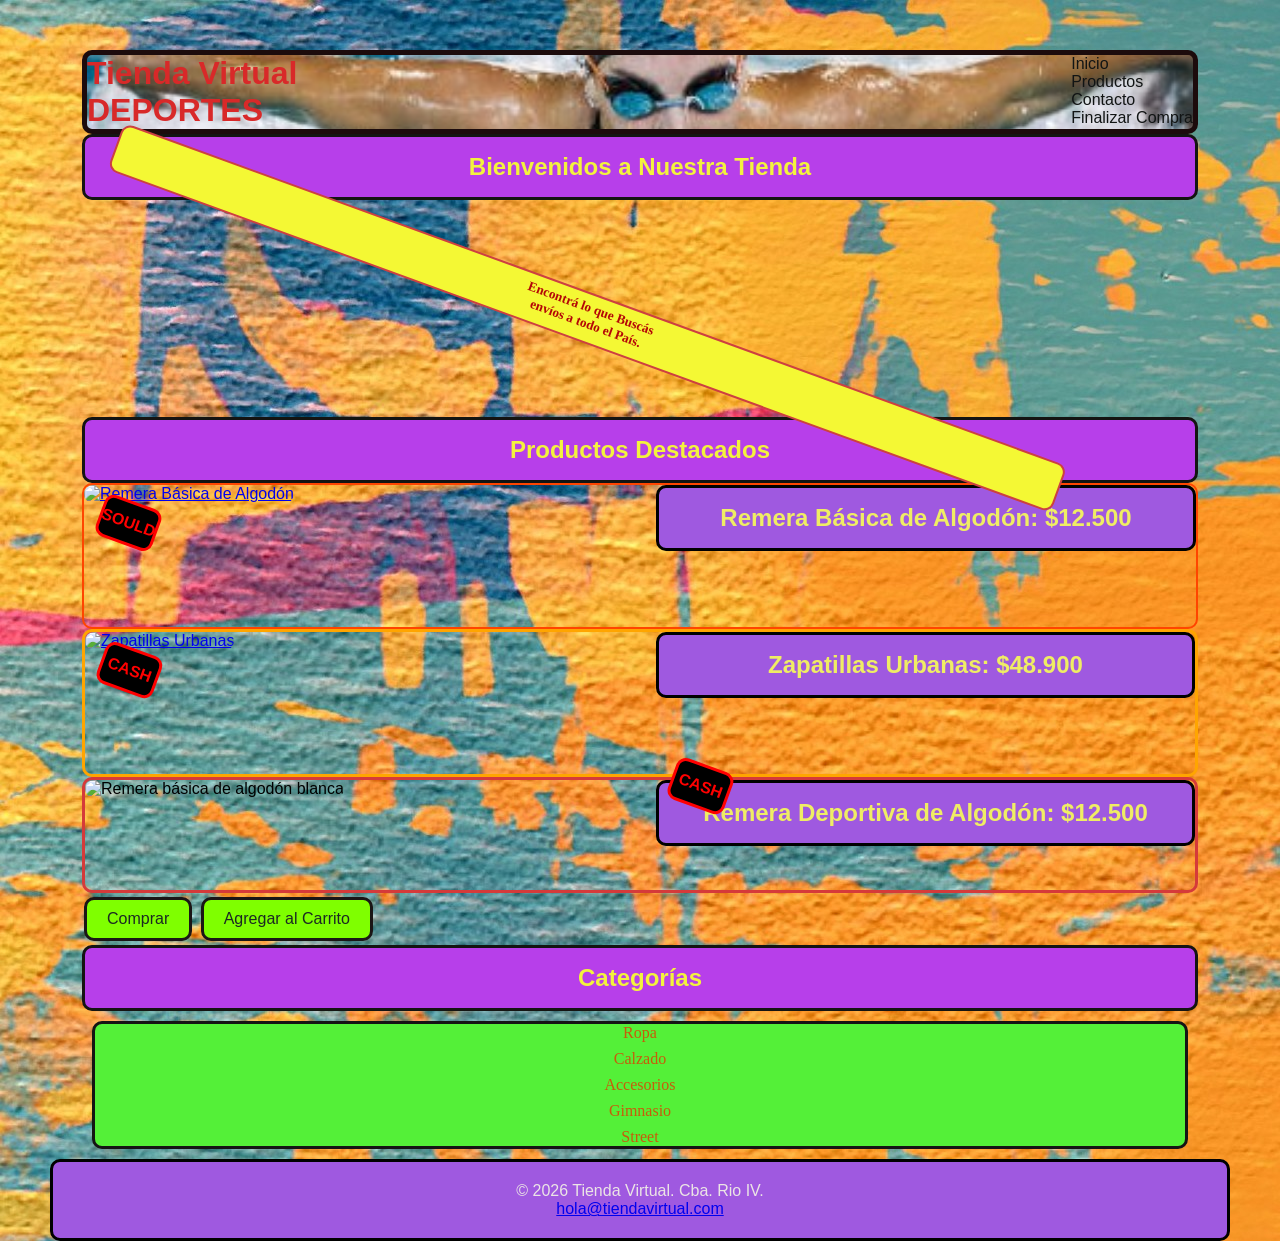
==== commit 39ce773e: "agrego mapa" ====
--- a/index.html
+++ b/index.html
@@ -12,8 +12,8 @@
 <body>
   <header>
     <div class="barra">
+      <h1 class="logo">Tienda Virtual<br>DEPORTES</h1>
       <nav class="nav">
-        <h1 class="logo">Tienda Virtual</h1>
         <ul class="menu1">
           <li><a href="index.html">Inicio</a></li>
           <li><a href="producto.html">Productos</a></li>
@@ -21,7 +21,7 @@
           <li><a href="checkout.html">Finalizar Compra</a></li>
         </ul>
       </nav>
-      
+    </div>
   </header>
 
   <form>
@@ -30,7 +30,7 @@
         <h2>Bienvenidos a Nuestra Tienda</h2>
         <section>
           <div class="rotate">
-            <h5 class="duti">Encontrá lo que Buscás con envíos a todo el País.</h5>
+            <h5 class="duti">Encontrá lo que Buscás<br> envíos a todo el País.</h5>
           </div>
               <h2>Productos Destacados</h2>
 
@@ -76,10 +76,9 @@
           </section>
 
 
-          <button type="submit">Enviar Consulta </button>
+      
           <button type="submit">Comprar </button>
           <button type="submit">Agregar al Carrito</button>
-          <button type="submit">Finalizar Compra</button>
 
 
 
--- a/style.css
+++ b/style.css
@@ -30,12 +30,7 @@
     justify-content: left;
     align-items: center;
     font-family: Impact, Haettenschweiler, 'Arial Narrow Bold', sans-serif;
-    color: rgb(208, 41, 41)
-}
-
-a {
-    color: rgb(20, 30, 31);
-    text-decoration: none;
+    color: rgb(216, 41, 41)
 }
 
 .menu1 {
@@ -44,9 +39,21 @@
     flex-direction: column;
     align-items: first baseline;
     justify-content: column;
-    color: rgb(221, 207, 207);
-    text-decoration: none;
-}
+    color: rgb(212, 37, 37);
+    text-decoration: none;
+    align-items:flex-start;
+}
+
+.menu1 a {
+    color: rgb(17, 20, 20);
+    text-decoration: none;
+}
+
+.menu1 a:hover{
+    color:rgb(168, 16, 16);
+}
+
+
  
 /*----------primera parte--------*/
 
@@ -118,6 +125,7 @@
     border-radius: 10px;
     border: 3px solid rgb(21, 20, 20);
 }
+
 h2 {
     background-color: rgb(183, 63, 234);
     font-size: 24px;
@@ -138,7 +146,6 @@
     border: 3px solid black;
 }
 
-
 p {
     text-align: center;
     color: rgb(236, 229, 229);
@@ -146,7 +153,7 @@
 
 button {
     background-color: chartreuse;
-    color: rgb(75, 121, 103);
+    color: rgb(27, 40, 35);
     border: 3px solid rgb(27, 22, 22);
     border-radius: 10px;
     margin: 4px 2px;
@@ -158,76 +165,8 @@
     cursor: pointer;
 }
 
-/*------PRODUCTOS-------*/
-
-.ropa1{
-    display: grid;
-    grid-template-columns: 1fr 1fr;
-    /* dos columnas iguales */
-    gap: 1rem;
-    align-items: start;
-    border-radius: 10px;
-    border: 3px solid rgb(108, 225, 61);
-}
-.ropa{
-    width: 100%;
-    height: auto;
-    border-radius: 10px;
-    box-shadow: 10px;
-}
-
-.unit {
-    color: chartreuse;
-    background-color:dodgerblue;
-    border: 2px solid black;
-    border-radius: 10px;
-}
-
-.rotadiv {
-    transform: rotate(20deg);
-}
-
-
-
-.unica {}
-
-
-
-.caracter {
-    font-family:Verdana, Geneva, Tahoma, sans-serif;
-    list-style: none;
-    background-color: rgb(0, 255, 21);
-    color: rgb(219, 12, 12);
-    text-decoration: none;
-    border: 3px solid black;
-    border-radius: 10px;
-    text-align: center;
-
-}
-
-.p {
-    border: 3px solid rgb(34, 202, 207);
-    border-radius: 10px;
-    color: rgb(24, 40, 42);
-    background-color: chartreuse;
-}
-
-footer {
-    background-color: rgb(159, 89, 224);
-    text-align: center;
-    padding: 20px;
-    border-radius: 10px;
-    border: 3px solid black;
-}
-
-.contacto {
-
-    gap: 20px;
-    display: flex;
-    flex-direction: column;
-    align-items: end;
-    justify-content: center;
-    text-decoration: none;
+button:hover {
+    background-color: gold;
 }
 
 h4 {
@@ -242,6 +181,110 @@
     justify-content: center;
     align-items: flex-end;
 }
+
+.rotatediv1{
+    transform: rotate(-35deg);
+}
+
+/*------PRODUCTOS-------*/
+
+.ropa1{
+    display: grid;
+    grid-template-columns: 1fr 1fr;
+    /* dos columnas iguales */
+    gap: 1rem;
+    align-items: start;
+    border-radius: 10px;
+    border: 3px solid rgb(108, 225, 61);
+}
+.ropa{
+    width: 100%;
+    height: auto;
+    border-radius: 10px;
+    box-shadow: 10px;
+}
+
+.unit {
+    color: chartreuse;
+    background-color:dodgerblue;
+    border: 2px solid black;
+    border-radius: 10px;
+}
+
+.p {
+    border: 3px solid rgb(34, 202, 207);
+    border-radius: 10px;
+    color: rgb(24, 40, 42);
+    background-color: chartreuse;
+}
+
+.rotadiv {
+    transform: rotate(20deg);
+}
+
+.caracter {
+    font-family:Verdana, Geneva, Tahoma, sans-serif;
+    list-style: none;
+    background-color: rgb(57, 238, 72);
+    color: rgb(219, 42, 11);
+    text-decoration: none;
+    border: 3px solid black;
+    border-radius: 10px;
+    text-align: center;
+}
+
+figcaption{
+    width: 60px;
+    padding: 10px;
+    color: red;
+    border: 3px solid red;
+    border-radius: 10px;
+    background-color: black;
+    text-align: center;
+    display: flex;
+    justify-content: center;
+    align-items: flex-end;
+}
+
+/*---------contacto---------*/
+
+fieldset{
+    background-color:aqua
+}
+
+.mapa{
+    display: grid;
+    grid-template-columns: 1fr 1fr;
+    /* dos columnas iguales */
+    gap: 1rem;
+    align-items: start;
+    border-radius: 10px;
+    border: 3px solid rgb(108, 225, 61);
+}
+
+
+
+/*-----------FOOTER-----------*/
+
+footer {
+    background-color: rgb(159, 89, 224);
+    text-align: center;
+    padding: 20px;
+    border-radius: 10px;
+    border: 3px solid black;
+}
+
+.contacto {
+
+    gap: 20px;
+    display: flex;
+    flex-direction: column;
+    align-items: end;
+    justify-content: center;
+    text-decoration: none;
+}
+
+
 
 .rotatediv {
     transform: rotate(20deg);
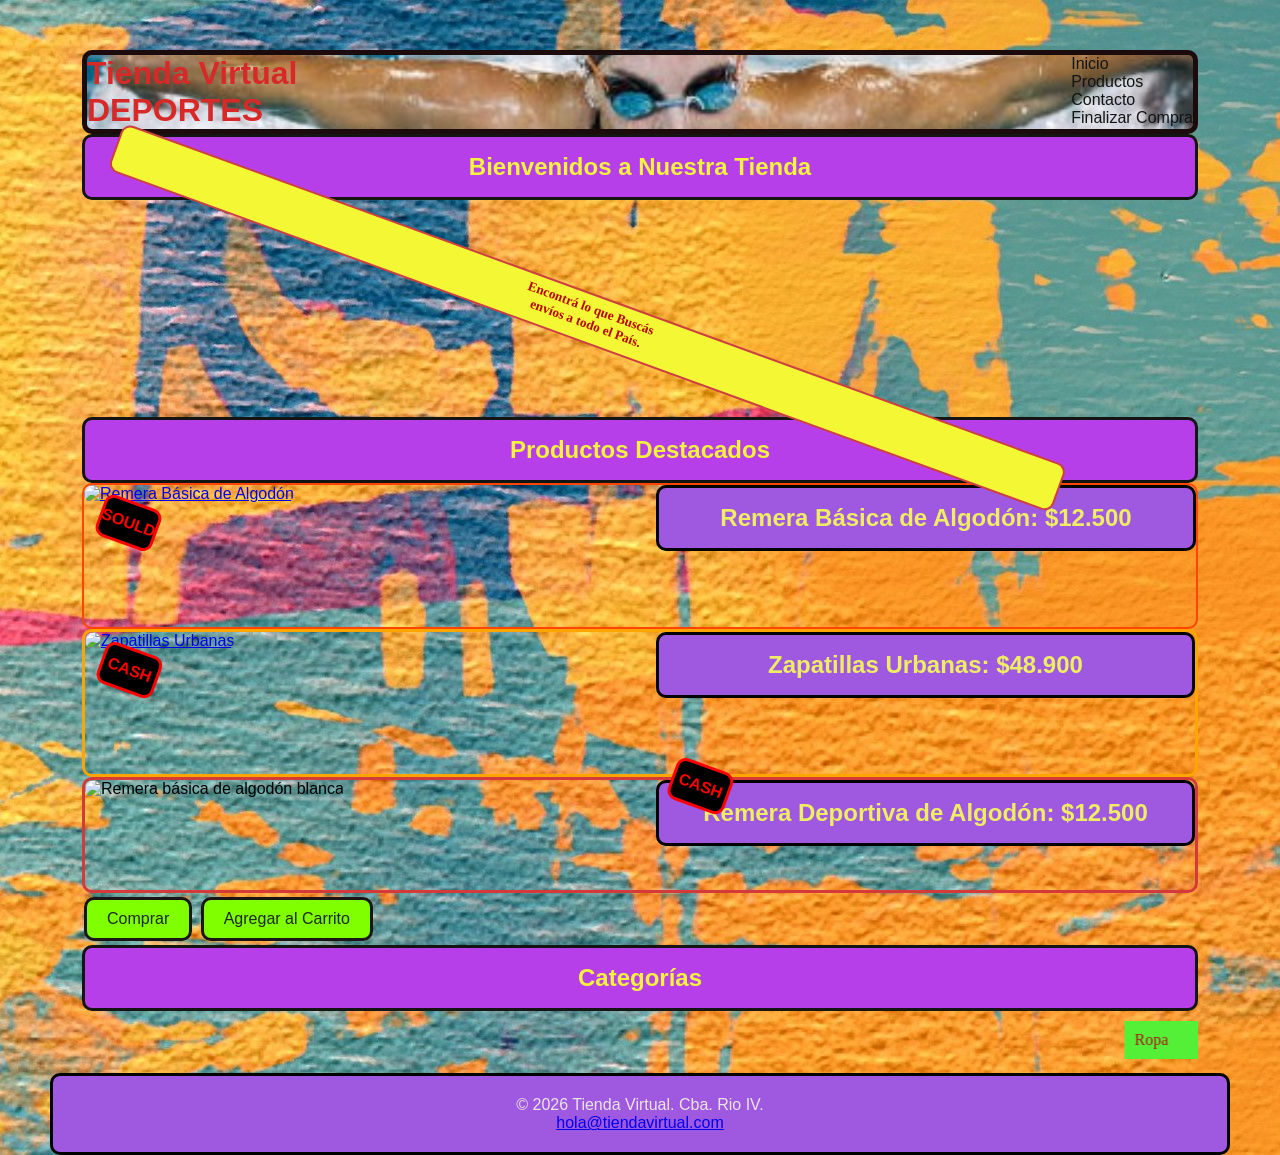
==== commit 652d6482: "agrego marquesina" ====
--- a/index.html
+++ b/index.html
@@ -84,6 +84,7 @@
 
           <aside>
             <h2>Categorías</h2>
+            <marquee>
             <ul class="menu2">
               <li>Ropa</li>
               <li>Calzado</li>
@@ -91,6 +92,7 @@
               <li>Gimnasio</li>
               <li>Street</li>
             </ul>
+          </marquee>
           </aside>
     </main>
   </form>
--- a/style.css
+++ b/style.css
@@ -41,7 +41,7 @@
     justify-content: column;
     color: rgb(212, 37, 37);
     text-decoration: none;
-    align-items:flex-start;
+    align-items: flex-start;
 }
 
 .menu1 a {
@@ -49,12 +49,12 @@
     text-decoration: none;
 }
 
-.menu1 a:hover{
-    color:rgb(168, 16, 16);
-}
-
-
- 
+.menu1 a:hover {
+    color: rgb(168, 16, 16);
+}
+
+
+
 /*----------primera parte--------*/
 
 .duti {
@@ -111,19 +111,22 @@
     box-shadow: 10px;
 }
 
+/*-----------Marquesina----------*/
 .menu2 {
     list-style-type: none;
     margin: 10px;
-    display: flex;
-    flex-direction: column;
+    width: 560px;
+    padding: 10px;
+    display: flex;
+    flex-direction: row;
     align-items: center;
     justify-content: column;
-    gap: 0.5rem;
+    gap: 4rem;
     font-family: initial;
-    color: rgb(199, 92, 11);
+    color: rgb(171, 23, 23);
     background-color: rgb(84, 240, 56);
-    border-radius: 10px;
-    border: 3px solid rgb(21, 20, 20);
+
+
 }
 
 h2 {
@@ -182,13 +185,13 @@
     align-items: flex-end;
 }
 
-.rotatediv1{
+.rotatediv1 {
     transform: rotate(-35deg);
 }
 
 /*------PRODUCTOS-------*/
 
-.ropa1{
+.ropa1 {
     display: grid;
     grid-template-columns: 1fr 1fr;
     /* dos columnas iguales */
@@ -197,7 +200,8 @@
     border-radius: 10px;
     border: 3px solid rgb(108, 225, 61);
 }
-.ropa{
+
+.ropa {
     width: 100%;
     height: auto;
     border-radius: 10px;
@@ -206,7 +210,7 @@
 
 .unit {
     color: chartreuse;
-    background-color:dodgerblue;
+    background-color: dodgerblue;
     border: 2px solid black;
     border-radius: 10px;
 }
@@ -223,7 +227,7 @@
 }
 
 .caracter {
-    font-family:Verdana, Geneva, Tahoma, sans-serif;
+    font-family: Verdana, Geneva, Tahoma, sans-serif;
     list-style: none;
     background-color: rgb(57, 238, 72);
     color: rgb(219, 42, 11);
@@ -233,7 +237,7 @@
     text-align: center;
 }
 
-figcaption{
+figcaption {
     width: 60px;
     padding: 10px;
     color: red;
@@ -248,11 +252,11 @@
 
 /*---------contacto---------*/
 
-fieldset{
-    background-color:aqua
-}
-
-.mapa{
+fieldset {
+    background-color: aqua
+}
+
+.mapa {
     display: grid;
     grid-template-columns: 1fr 1fr;
     /* dos columnas iguales */
@@ -262,6 +266,38 @@
     border: 3px solid rgb(108, 225, 61);
 }
 
+.menu4 {
+    list-style-type: none;
+    margin: 10px;
+    width: 600px;
+    padding: 10px;
+    display: flex;
+    flex-direction: row;
+    align-items: center;
+    justify-content: column;
+    gap: 4rem;
+    font-family: initial;
+    color: rgb(171, 23, 23);
+    background-color: rgb(234, 234, 29);
+}
+ /*----------CHECKOUT-----------*/
+
+ .menu3 {
+    list-style-type: none;
+    margin: 10px;
+    width: 600px;
+    padding: 10px;
+    display: flex;
+    flex-direction: row;
+    align-items: center;
+    justify-content: column;
+    gap: 4rem;
+    font-family: initial;
+    color: rgb(171, 23, 23);
+    background-color: rgb(225, 240, 56);
+
+
+}
 
 
 /*-----------FOOTER-----------*/
